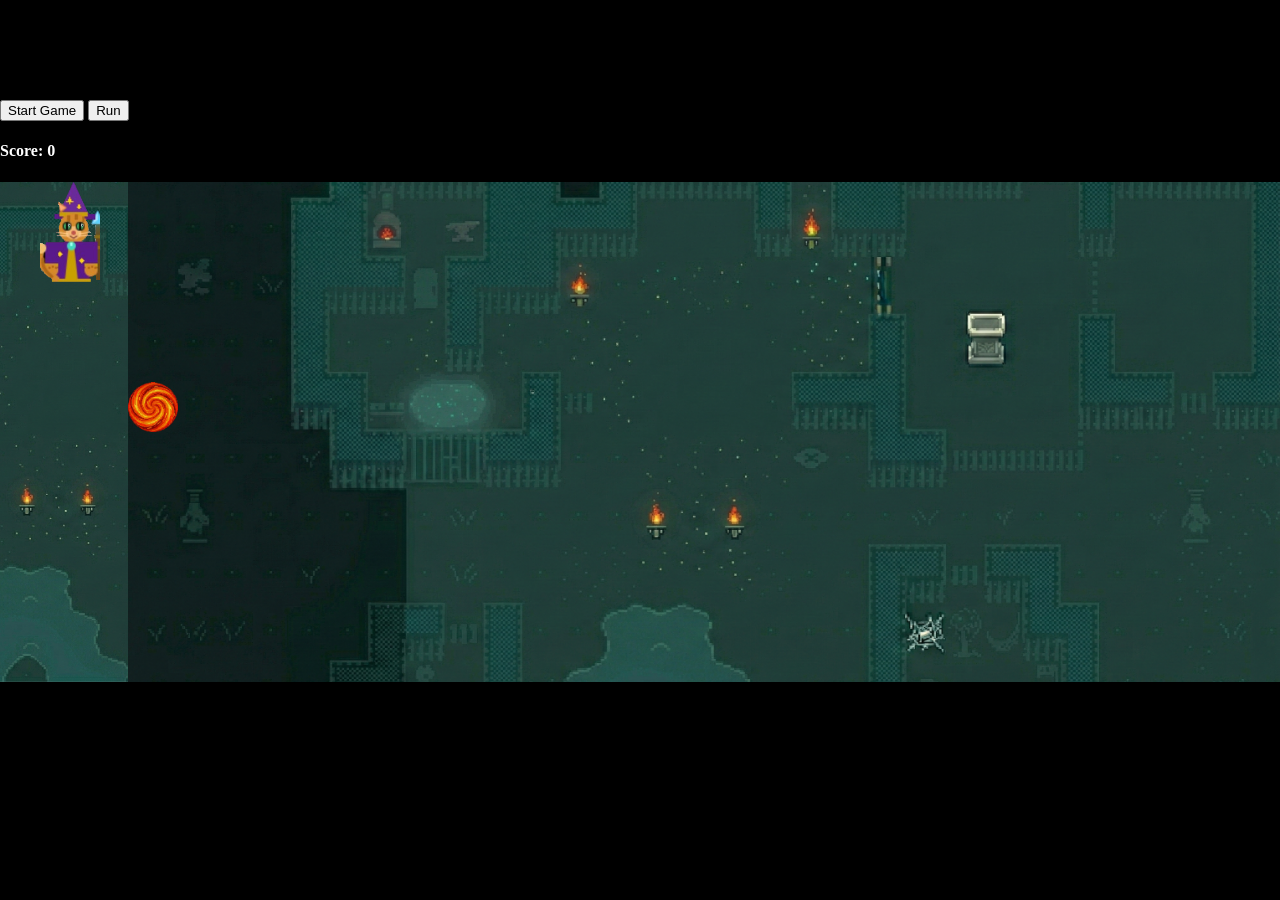
==== game.html @ 38fd048c "Integrate design" ====
<!DOCTYPE html>
<html lang="en">

<head>
    <meta charset="UTF-8">
    <meta name="viewport" content="width=device-width, initial-scale=1.0">
    <link rel="stylesheet" href="css/style.css">
</head>

<body>
    <div id="div">
        <button id="startBtn">Start Game</button>
        <button id="runBtn">Run</button>
        <h4 id="score">Score: 0</h4>
        <div id="flex-container">
            <div id="userContainer">
                <div id="user"></div>
            </div>
            <div id="container">
                <div id="bullet"></div>
            </div>
        </div>
    </div>

    <script type="module" src="js/script.js"></script>
</body>

</html>
---- css/style.css ----
#bullet {
    position: absolute;
    width: 50px;
    height: 50px;
    top: 200px;
    left: 0px;
    background-image: url('../../img/fireball.png');
    background-size: cover;
    background-position: center;
}

body {
    margin: 0;
    overflow: hidden;
    background: #000;
}

#container {
    position: relative;
    width: 90%;
    height: 500px;
    overflow: hidden;
    background-image: url('../../img/background.png');
    background-size: cover;
    background-position: center;
    z-index: 0;
}

canvas {
    display: block;
    position: fixed;
    top: 0;
    left: 0;
    z-index: 1;
}

#score {
    color:white;
}

#div {
    margin-top: 100px;
    /* margin-left: 20px; */
}

#userContainer {
    position: relative;
    width: 10%;
    height: 500px;
    overflow: hidden;
    background-image: url('../../img/background.png');
    background-size: cover;
    background-position: center;
    z-index: 0;
}

#flex-container {
    display: flex;
}

#user {
    position: absolute;
    width: 60px;
    height: 100px;
    background-image: url('../../img/cat.png');
    background-size: cover;
    background-position: center;
    margin-left: 40px;
}
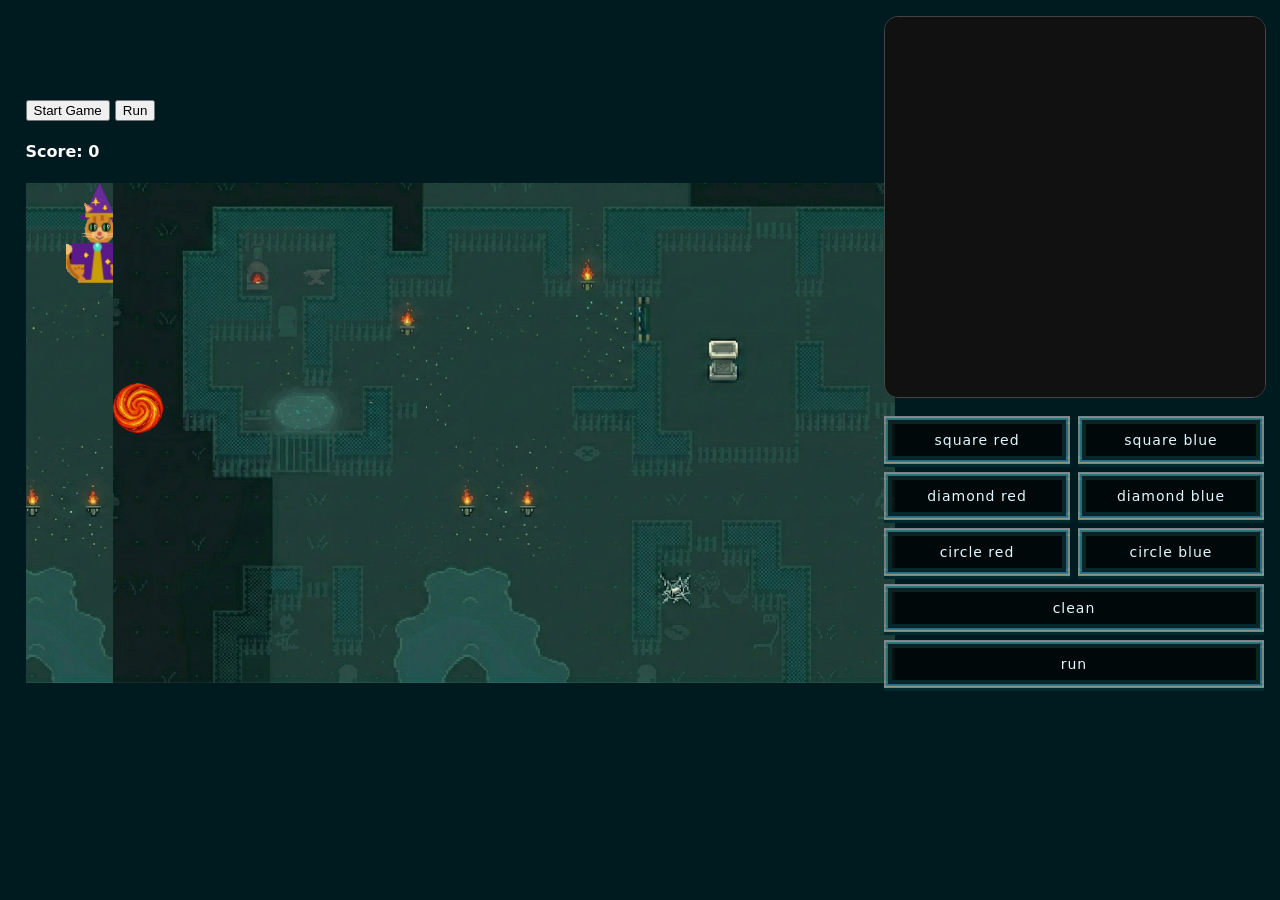
==== commit b2679347: "Last organization of files and integration of panels" ====
--- a/game.html
+++ b/game.html
@@ -1,27 +1,45 @@
 <!DOCTYPE html>
 <html lang="en">
-
 <head>
     <meta charset="UTF-8">
     <meta name="viewport" content="width=device-width, initial-scale=1.0">
     <link rel="stylesheet" href="css/style.css">
 </head>
+<body>
+    <div id="app">
+        <div id="div">
+            <button id="startBtn">Start Game</button>
+            <button id="runBtn">Run</button>
+            <h4 id="score">Score: 0</h4>
+            <div id="flex-container">
+                <div id="userContainer">
+                    <div id="user"></div>
+                </div>
+                <div id="container">
+                    <div id="bullet"></div>
+                </div>
+            </div>
+        </div>
+        <div id="rightDock">
+            <div id="drawPanel">
+                <canvas id="c"></canvas>
+            </div>
+            <div id="symbols-page">
+                <div id="symbols-grid">
+                    <button class="symbol-btn" data-shape="square" data-polarity="positive">square red</button>
+                    <button class="symbol-btn" data-shape="square" data-polarity="negative">square blue</button>
+                    <button class="symbol-btn" data-shape="diamond" data-polarity="positive">diamond red</button>
+                    <button class="symbol-btn" data-shape="diamond" data-polarity="negative">diamond blue</button>
+                    <button class="symbol-btn" data-shape="circle" data-polarity="positive">circle red</button>
+                    <button class="symbol-btn" data-shape="circle" data-polarity="negative">circle blue</button>
+                </div>
 
-<body>
-    <div id="div">
-        <button id="startBtn">Start Game</button>
-        <button id="runBtn">Run</button>
-        <h4 id="score">Score: 0</h4>
-        <div id="flex-container">
-            <div id="userContainer">
-                <div id="user"></div>
-            </div>
-            <div id="container">
-                <div id="bullet"></div>
+                <button class="symbol-btn" id="clean">clean</button>
+                <button class="symbol-btn" id="run">run</button>
             </div>
         </div>
     </div>
-
+    <script type="module" src="js/right.js"></script>
     <script type="module" src="js/script.js"></script>
 </body>
 
--- a/css/style.css
+++ b/css/style.css
@@ -1,3 +1,18 @@
+@import url("https://fonts.googleapis.com/css2?family=Pixelify+Sans:wght@400;600&display=swap");
+
+html, body {
+  height: 100%;
+  margin: 0;
+}
+
+body {
+  background: #001b20;
+  color: #e0f8ff;
+  margin: 0;
+  overflow: hidden;
+  font-family: "Pixelify Sans", system-ui, sans-serif;
+}
+
 #bullet {
     position: absolute;
     width: 50px;
@@ -7,12 +22,6 @@
     background-image: url('../../img/fireball.png');
     background-size: cover;
     background-position: center;
-}
-
-body {
-    margin: 0;
-    overflow: hidden;
-    background: #000;
 }
 
 #container {
@@ -67,3 +76,97 @@
     background-position: center;
     margin-left: 40px;
 }
+
+#app {
+  display: grid;
+  grid-template-columns: 70% 30%; /* left: #div, right: #rightDock */
+  height: 100vh;
+  padding-left: 2%;
+  padding-right: 1%;
+}
+
+
+#c {
+  display: block;
+  position: absolute;
+  inset: 0;          
+  width: 100%;
+  height: 100%;
+  background: #111;
+}
+
+#rightDock {
+  position: absolute;
+  top: clamp(8px, 1.5vw, 16px);
+  right: clamp(8px, 1.5vw, 16px);
+  display: flex;
+  flex-direction: column;
+  gap: clamp(10px, 1.5vw, 18px);
+  width: clamp(260px, 30vw, 380px);
+  max-height: calc(100% - clamp(16px, 3vw, 32px));
+}
+
+#drawPanel {
+  position: relative;      /* make this the positioning context */
+  width: 100%;
+  aspect-ratio: 1 / 1;
+  border: 1px solid #444;
+  border-radius: 14px;
+  overflow: hidden;
+  flex: 0 0 auto;
+}
+
+#symbols-page {
+  display: flex;
+  flex-direction: column;
+  gap: 0.5rem;
+  min-height: 0;
+}
+
+#symbols-grid {
+  display: grid;
+  grid-template-columns: repeat(2, 1fr);
+  gap: 0.5rem;
+}
+
+.symbol-btn {
+  padding: 0.5rem 0.75rem;
+  min-width: 7rem;
+  cursor: pointer;
+  background: rgba(0, 0, 0, 0.7);
+  color: inherit;
+  font-size: 14px;
+  letter-spacing: 1px;
+  image-rendering: pixelated;
+  border-width: 8px;
+  border-style: solid;
+  font-family: inherit;
+  border-image-source: url("../img/border.png");
+  border-image-slice: 8;
+  border-image-repeat: repeat;
+  transition: transform 60ms ease-out, box-shadow 60ms ease-out, background-color 60ms ease-out;
+  box-shadow: 0 3px 0 #002a30;
+  text-transform: lowercase;
+}
+
+.symbol-btn:hover {
+  background: rgba(0, 40, 60, 0.9);
+}
+
+.symbol-btn:active {
+  transform: translateY(2px);
+  box-shadow: 0 1px 0 #00141a;
+  background: rgba(0, 20, 30, 0.9);
+}
+
+.symbol-btn.active {
+  background: rgba(0, 70, 100, 0.95);
+}
+
+.pill {
+  padding: 6px 10px;
+  border-radius: 999px;
+  border: 1px solid #335560;
+  background: rgba(0, 0, 0, 0.45);
+  font-size: 12px;
+}
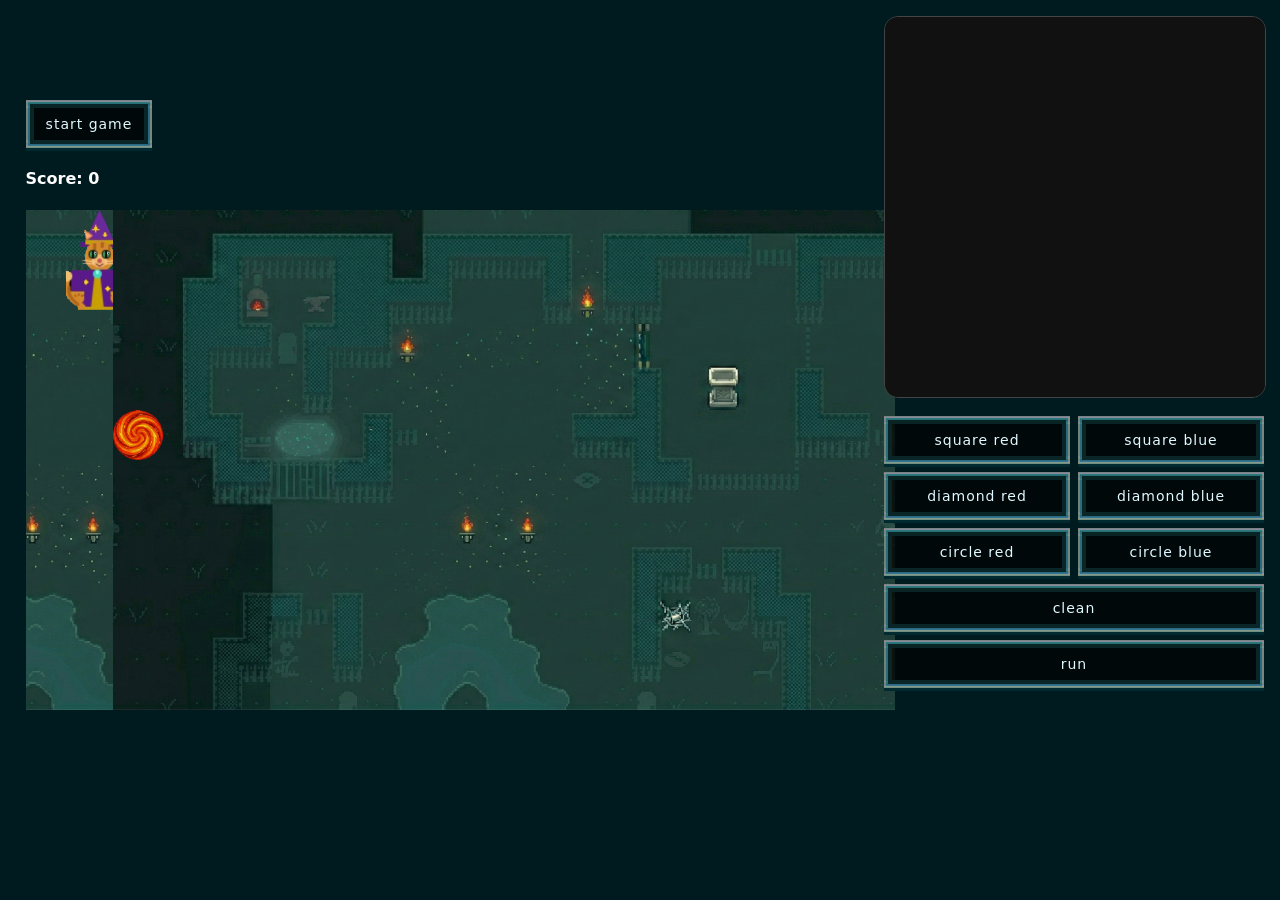
==== commit 986ab816: "Final version (still bugged)" ====
--- a/game.html
+++ b/game.html
@@ -8,8 +8,7 @@
 <body>
     <div id="app">
         <div id="div">
-            <button id="startBtn">Start Game</button>
-            <button id="runBtn">Run</button>
+            <button id="startBtn" class="symbol-btn">Start Game</button>
             <h4 id="score">Score: 0</h4>
             <div id="flex-container">
                 <div id="userContainer">
